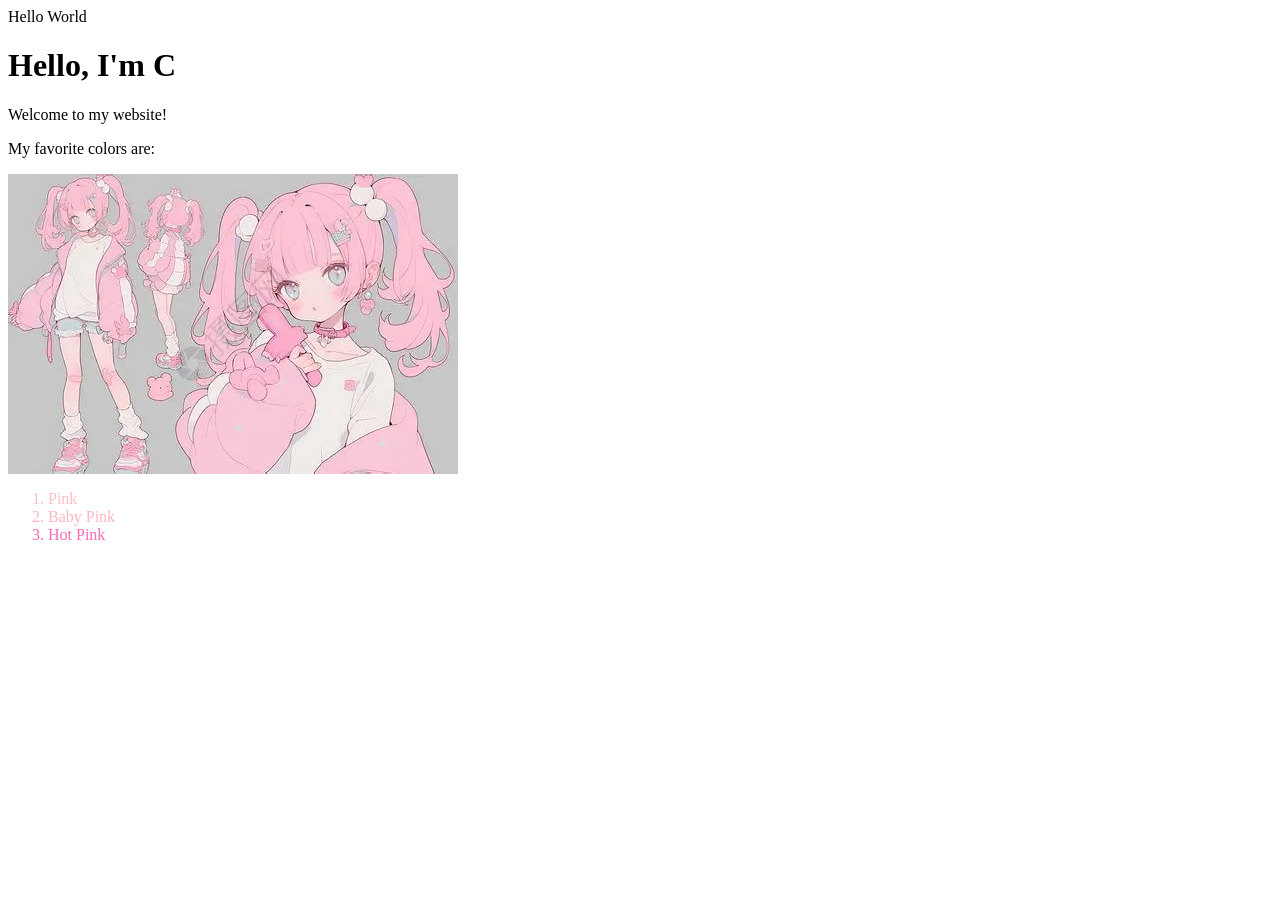
==== index.html/index.html @ 98ab8f05 "1" ====
Hello World
<!DOCTYPE html>
<html>
<body>

    <h1>Hello, I'm C</h1>

    <p>Welcome to my website!</p>

    <p>My favorite colors are:</p>

    <img src="images/Pink.png"/>
    
    <ol>
        <li style="color: pink;">Pink</li>
        <li style="color: lightpink;">Baby Pink</li>
        <li style="color: hotpink;">Hot Pink</li>
    </ol>

</body>
</html>
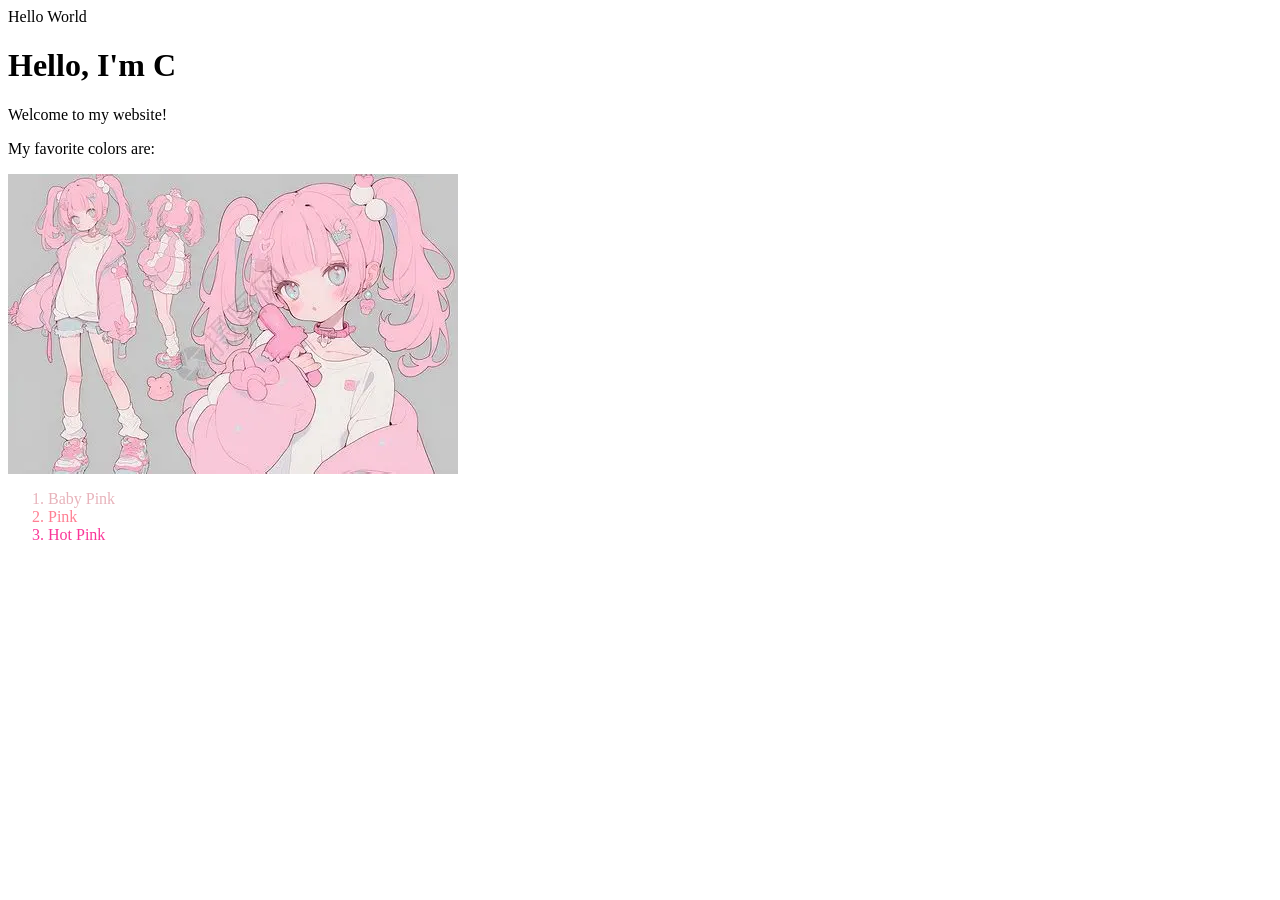
==== commit adf49634: "1" ====
--- a/index.html/index.html
+++ b/index.html/index.html
@@ -12,9 +12,9 @@
     <img src="images/Pink.png"/>
     
     <ol>
-        <li style="color: pink;">Pink</li>
-        <li style="color: lightpink;">Baby Pink</li>
-        <li style="color: hotpink;">Hot Pink</li>
+        <li style="color: rgb(231, 179, 187);">Baby Pink</li>
+        <li style="color: rgb(255, 127, 146);">Pink</li>
+        <li style="color: rgb(250, 54, 152);">Hot Pink</li>
     </ol>
 
 </body>
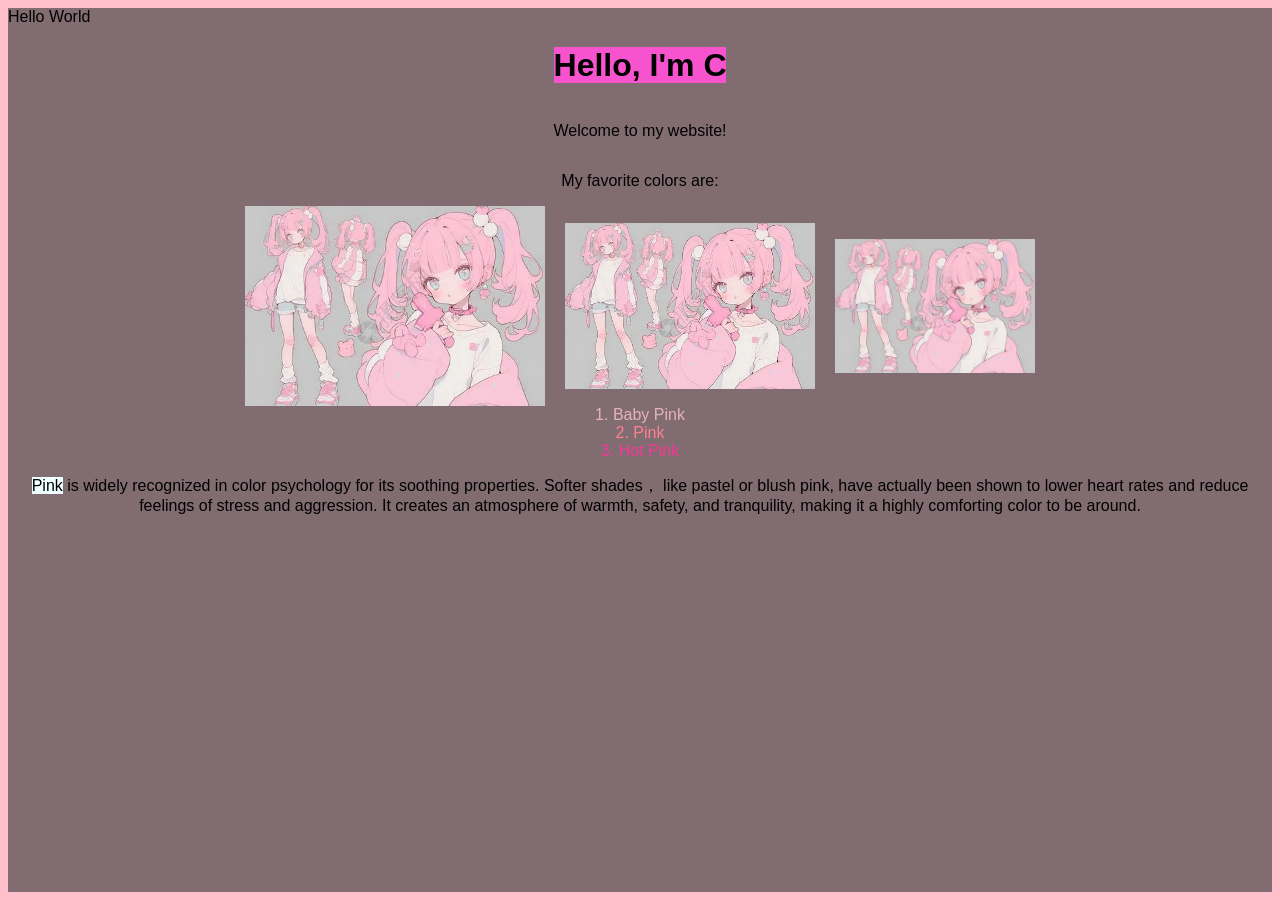
==== commit 1e647e12: "2" ====
--- a/index.html/index.html
+++ b/index.html/index.html
@@ -1,21 +1,41 @@
 Hello World
 <!DOCTYPE html>
 <html>
-<body>
+    <head>
+        <link rel="stylesheet" href="styles.css"/>
+    </head>
 
-    <h1>Hello, I'm C</h1>
+    <body style="background-color: rgb(129, 109, 113);">
 
-    <p>Welcome to my website!</p>
+    <div class="main-content">
 
-    <p>My favorite colors are:</p>
+        <h1><span class="highlight_02">Hello, I'm C</span></h1>
 
-    <img src="images/Pink.png"/>
-    
-    <ol>
-        <li style="color: rgb(231, 179, 187);">Baby Pink</li>
-        <li style="color: rgb(255, 127, 146);">Pink</li>
-        <li style="color: rgb(250, 54, 152);">Hot Pink</li>
-    </ol>
+        <p>Welcome to my website!</p>
+
+        <p>My favorite colors are:</p>
+
+        <div class="image-row">
+            <img id="Pink-1" src="images/Pink.png"/>
+            <img id="Pink-2" src="images/Pink.png"/>
+            <img id="Pink-3" src="images/Pink.png"/>
+        </div>
+
+        <ol>
+            <li style="color: rgb(231, 179, 187);">Baby Pink</li>
+            <li style="color: rgb(255, 127, 146);">Pink</li>
+            <li style="color: rgb(250, 54, 152);">Hot Pink</li>
+        </ol>
+
+        <p> <span class="highlight_01">Pink</span> is widely recognized in color psychology 
+            for its soothing properties. Softer shades， 
+            like pastel or blush pink, have actually been 
+            shown to lower heart rates and reduce feelings 
+            of stress and aggression. It creates an atmosphere 
+            of warmth, safety, and tranquility, making it a highly 
+            comforting color to be around.</p>
+    </div>
+
 
 </body>
 </html>
--- a/index.html/styles.css
+++ b/index.html/styles.css
@@ -0,0 +1,48 @@
+/* 设置列表居中 */
+li { 
+    text-align: center; 
+    list-style-position: inside;
+}
+
+ol {
+    max-width: 200px;
+    margin: 0 auto;
+    padding: 0;
+    list-style-position: inside;
+}
+/* 设置全局字体和背景色 */
+html { 
+    font-family: Sans-serif;
+    background-color: pink; 
+}
+
+.highlight_01 { 
+    background-color: azure; 
+}
+
+.highlight_02 { 
+    background-color: rgb(247, 83, 206); 
+}
+
+/* 针对这个大盒子的设置 */
+.main-content {
+    text-align: center;      /* 让盒子内部的所有文字、图片居中 */
+    display: flex;           /* 开启弹性布局 */
+    flex-direction: column;  /* 让内容垂直排列 */
+    align-items: center;     /* 让里面的所有元素（包括图片和列表）在水平方向居中 */
+}
+
+.image-row{
+    display: flex;
+    flex-direction: row;
+    justify-content: center; /* 水平居中对齐图片 */
+    align-items: center; /*中线居中对齐 */
+    gap: 20px;
+
+}
+
+#Pink-1 {width: 300px; height: auto;}
+
+#Pink-2 {width: 250px; height: auto;}
+
+#Pink-3 {width: 200px; height: auto;}
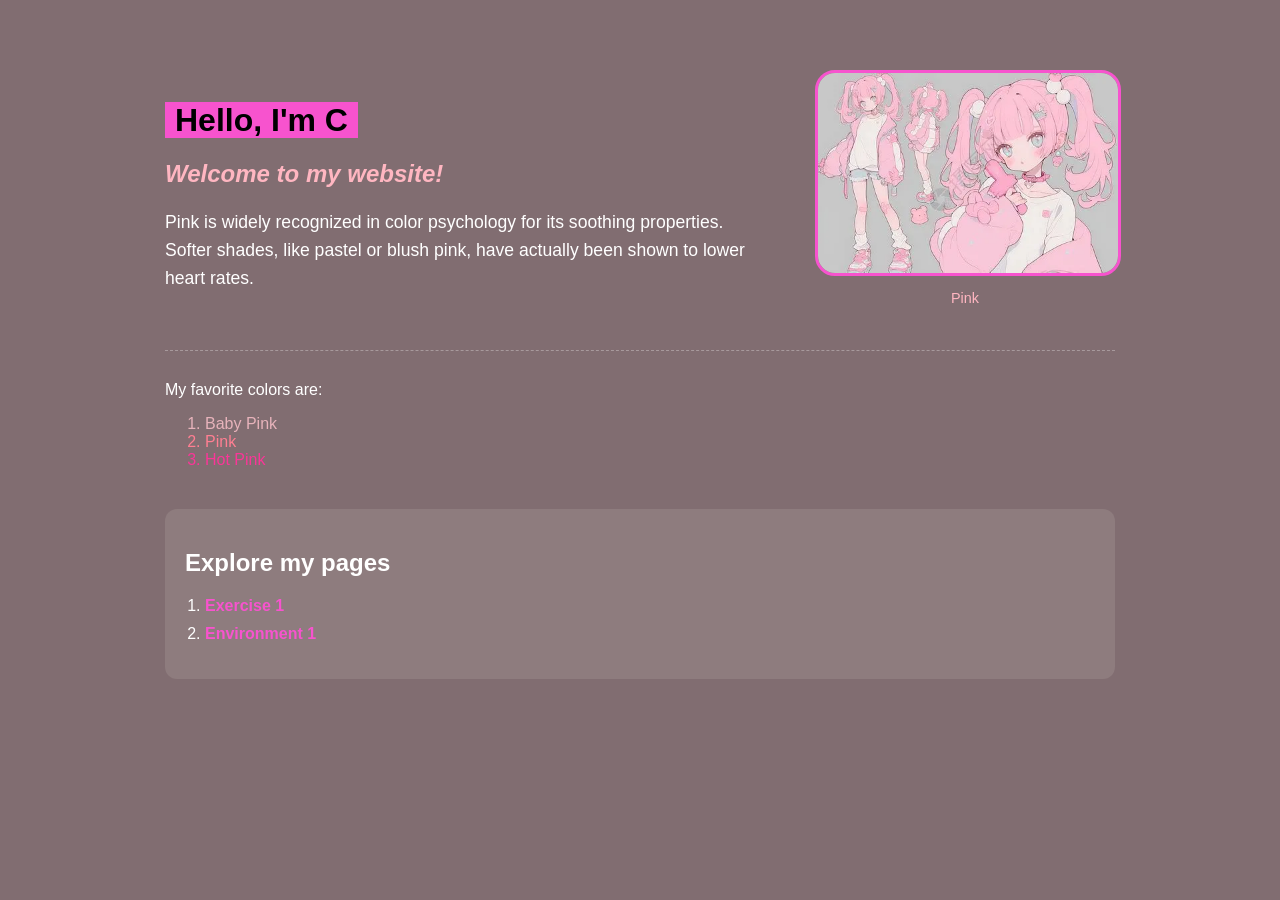
==== commit 509779dc: "1" ====
--- a/index.html/index.html
+++ b/index.html/index.html
@@ -1,41 +1,47 @@
-Hello World
 <!DOCTYPE html>
-<html>
-    <head>
-        <link rel="stylesheet" href="styles.css"/>
-    </head>
+<html lang="en">
+<head>
+    <meta charset="UTF-8">
+    <meta name="viewport" content="width=device-width, initial-scale=1.0">
+    <title>ART101 - Lab 3</title>
+    <link rel="stylesheet" href="styles.css">
+</head>
+<body>
 
-    <body style="background-color: rgb(129, 109, 113);">
+    <div id="page">
 
-    <div class="main-content">
+        <div class="top-section">
+            
+            <div id="introduction">
+                <h1><span class="highlight_02">Hello, I'm C</span></h1>
+                <h2>Welcome to my website!</h2>
+                <p>
+                    Pink is widely recognized in color psychology for its soothing properties. 
+                    Softer shades, like pastel or blush pink, have actually been shown to lower heart rates.
+                </p>
+            </div>
 
-        <h1><span class="highlight_02">Hello, I'm C</span></h1>
+            <div class="profile">
+                <img src="images/Pink.png" alt="My favorite character">
+                <p>Pink</p>
+            </div>
 
-        <p>Welcome to my website!</p>
-
-        <p>My favorite colors are:</p>
-
-        <div class="image-row">
-            <img id="Pink-1" src="images/Pink.png"/>
-            <img id="Pink-2" src="images/Pink.png"/>
-            <img id="Pink-3" src="images/Pink.png"/>
+        </div> <hr> <div class="content-details">
+            <p>My favorite colors are:</p>
+            <ol>
+                <li style="color: rgb(231, 179, 187);">Baby Pink</li>
+                <li style="color: rgb(255, 127, 146);">Pink</li>
+                <li style="color: rgb(250, 54, 152);">Hot Pink</li>
+            </ol>
         </div>
 
-        <ol>
-            <li style="color: rgb(231, 179, 187);">Baby Pink</li>
-            <li style="color: rgb(255, 127, 146);">Pink</li>
-            <li style="color: rgb(250, 54, 152);">Hot Pink</li>
-        </ol>
+        <div class="navigation">
+            <h2>Explore my pages</h2>
+            <ol>
+                <li><a href="exercises/ex01.html">Exercise 1</a></li>
+                <li><a href="environ/env01.html">Environment 1</a></li>
+            </ol>
+        </div>
 
-        <p> <span class="highlight_01">Pink</span> is widely recognized in color psychology 
-            for its soothing properties. Softer shades， 
-            like pastel or blush pink, have actually been 
-            shown to lower heart rates and reduce feelings 
-            of stress and aggression. It creates an atmosphere 
-            of warmth, safety, and tranquility, making it a highly 
-            comforting color to be around.</p>
-    </div>
-
-
-</body>
+    </div> </body>
 </html>
--- a/index.html/styles.css
+++ b/index.html/styles.css
@@ -1,48 +1,98 @@
-/* 设置列表居中 */
-li { 
-    text-align: center; 
-    list-style-position: inside;
+html {
+    font-family: Sans-serif;
+    background-color: rgb(129, 109, 113);
+    color: white;
+    margin: 0;
+    padding: 0;
 }
 
-ol {
-    max-width: 200px;
-    margin: 0 auto;
-    padding: 0;
-    list-style-position: inside;
-}
-/* 设置全局字体和背景色 */
-html { 
-    font-family: Sans-serif;
-    background-color: pink; 
+/* 高亮样式 */
+.highlight_02 {
+    background-color: rgb(247, 83, 206);
+    color: black;
+    padding: 0 10px;
 }
 
-.highlight_01 { 
-    background-color: azure; 
+#page {
+    max-width: 950px;
+    margin: 40px auto;
+    padding: 30px;
 }
 
-.highlight_02 { 
-    background-color: rgb(247, 83, 206); 
+/* 顶部 Flex 布局：核心修改！ */
+.top-section {
+    display: flex;
+    gap: 50px; 
+    align-items: center; 
+    margin-bottom: 30px;
 }
 
-/* 针对这个大盒子的设置 */
-.main-content {
-    text-align: center;      /* 让盒子内部的所有文字、图片居中 */
-    display: flex;           /* 开启弹性布局 */
-    flex-direction: column;  /* 让内容垂直排列 */
-    align-items: center;     /* 让里面的所有元素（包括图片和列表）在水平方向居中 */
+/* 简介部分占据更多空间 */
+#introduction {
+    flex: 2;
 }
 
-.image-row{
-    display: flex;
-    flex-direction: row;
-    justify-content: center; /* 水平居中对齐图片 */
-    align-items: center; /*中线居中对齐 */
-    gap: 20px;
-
+#introduction h2 {
+    font-style: italic;
+    color: #ffb6c1;
 }
 
-#Pink-1 {width: 300px; height: auto;}
+#introduction p {
+    font-size: 1.1em;
+    line-height: 1.6;
+}
 
-#Pink-2 {width: 250px; height: auto;}
+/* 头像部分 */
+.profile {
+    flex: 1;
+    text-align: center;
+}
 
-#Pink-3 {width: 200px; height: auto;}+.profile img {
+    width: 100%;        /* 填满盒子宽度 */
+    max-width: 300px;   /* 最大不超 300px */
+    border-radius: 20px; /* 圆角增加高级感 */
+    border: 3px solid rgb(247, 83, 206);
+}
+
+.profile p {
+    font-size: 0.9em;
+    color: #ffb6c1;
+    margin-top: 10px;
+}
+
+/* --- 导航栏样式 --- */
+.navigation {
+    margin-top: 40px;
+    background: rgba(255, 247, 232, 0.1); /* 极淡的透明背景 */
+    padding: 20px;
+    border-radius: 12px;
+}
+
+/* 嵌套选择器：只针对导航栏里的列表和链接 */
+.navigation ol {
+    padding-left: 20px;
+}
+
+.navigation li {
+    margin-bottom: 10px;
+}
+
+.navigation a {
+    color: rgb(247, 83, 206);
+    font-weight: bold;
+    text-decoration: none;
+    transition: 0.3s;
+}
+
+.navigation a:hover {
+    color: white;
+    text-shadow: 0 0 10px rgb(247, 83, 206);
+}
+
+/* 分隔线样式 */
+hr {
+    border: 0;
+    border-top: 1px dashed rgba(255, 255, 255, 0.3);
+    margin: 30px 0;
+}
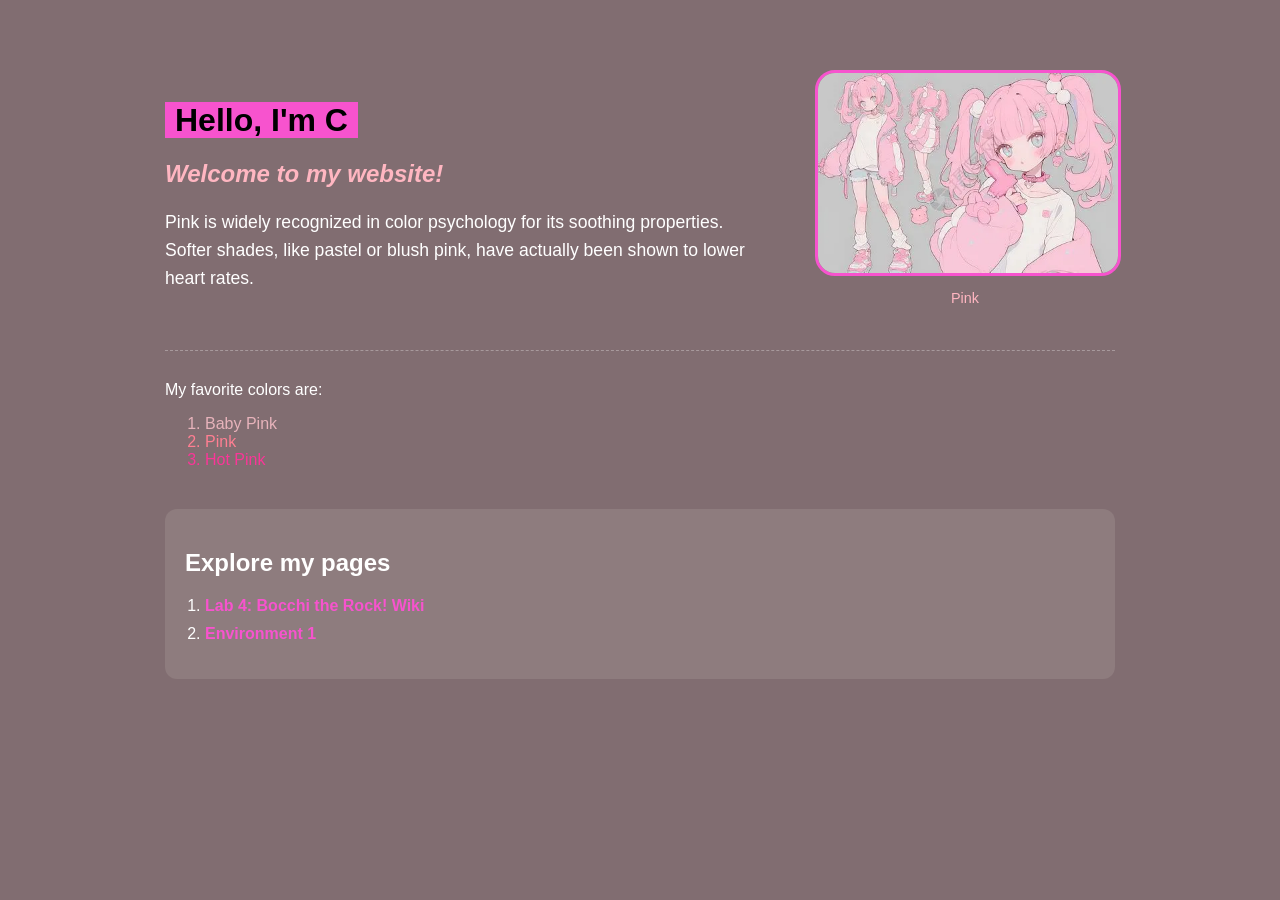
==== commit a44ab7c0: "1" ====
--- a/index.html/index.html
+++ b/index.html/index.html
@@ -3,15 +3,12 @@
 <head>
     <meta charset="UTF-8">
     <meta name="viewport" content="width=device-width, initial-scale=1.0">
-    <title>ART101 - Lab 3</title>
+    <title>ART101 - Home</title>
     <link rel="stylesheet" href="styles.css">
 </head>
 <body>
-
     <div id="page">
-
         <div class="top-section">
-            
             <div id="introduction">
                 <h1><span class="highlight_02">Hello, I'm C</span></h1>
                 <h2>Welcome to my website!</h2>
@@ -20,13 +17,15 @@
                     Softer shades, like pastel or blush pink, have actually been shown to lower heart rates.
                 </p>
             </div>
-
             <div class="profile">
                 <img src="images/Pink.png" alt="My favorite character">
                 <p>Pink</p>
             </div>
+        </div>
 
-        </div> <hr> <div class="content-details">
+        <hr>
+
+        <div class="content-details">
             <p>My favorite colors are:</p>
             <ol>
                 <li style="color: rgb(231, 179, 187);">Baby Pink</li>
@@ -38,10 +37,10 @@
         <div class="navigation">
             <h2>Explore my pages</h2>
             <ol>
-                <li><a href="exercises/ex01.html">Exercise 1</a></li>
+                <li><a href="lab04.html">Lab 4: Bocchi the Rock! Wiki</a></li>
                 <li><a href="environ/env01.html">Environment 1</a></li>
             </ol>
         </div>
-
-    </div> </body>
+    </div> 
+</body>
 </html>
--- a/index.html/styles.css
+++ b/index.html/styles.css
@@ -49,9 +49,9 @@
 }
 
 .profile img {
-    width: 100%;        /* 填满盒子宽度 */
-    max-width: 300px;   /* 最大不超 300px */
-    border-radius: 20px; /* 圆角增加高级感 */
+    width: 100%;
+    max-width: 300px;
+    border-radius: 20px;
     border: 3px solid rgb(247, 83, 206);
 }
 
@@ -61,10 +61,9 @@
     margin-top: 10px;
 }
 
-/* --- 导航栏样式 --- */
 .navigation {
     margin-top: 40px;
-    background: rgba(255, 247, 232, 0.1); /* 极淡的透明背景 */
+    background: rgba(255, 247, 232, 0.1);
     padding: 20px;
     border-radius: 12px;
 }
@@ -95,4 +94,69 @@
     border: 0;
     border-top: 1px dashed rgba(255, 255, 255, 0.3);
     margin: 30px 0;
+}
+
+/* Wiki 交互区域样式 */
+.wiki-interaction {
+    margin: 30px 0;
+    text-align: center;
+}
+
+/* 按钮样式：符合你的粉色主题 */
+#needy-button {
+    background-color: rgb(247, 83, 206);
+    color: black;
+    border: none;
+    padding: 15px 30px;
+    font-size: 1.1em;
+    font-weight: bold;
+    border-radius: 50px;
+    cursor: pointer;
+    transition: 0.3s;
+    box-shadow: 0 4px 15px rgba(247, 83, 206, 0.3);
+}
+
+#needy-button:hover {
+    background-color: white;
+    transform: translateY(-3px);
+    box-shadow: 0 6px 20px rgba(247, 83, 206, 0.5);
+}
+
+/* 数据输出框：干净、带磨砂感 */
+#output {
+    margin-top: 30px;
+    padding: 25px;
+    background: rgba(255, 255, 255, 0.05);
+    border: 1px solid rgba(247, 83, 206, 0.3);
+    border-radius: 15px;
+    text-align: left;
+    min-height: 150px;
+}
+
+#output h3 {
+    color: rgb(247, 83, 206);
+    margin-top: 0;
+}
+
+#needy-button {
+    background-color: rgb(247, 83, 206);
+    color: black;
+    border: none;
+    padding: 10px 20px;
+    font-weight: bold;
+    border-radius: 5px;
+    cursor: pointer;
+    transition: 0.3s;
+}
+
+#needy-button:hover {
+    background-color: white;
+    box-shadow: 0 0 15px rgb(247, 83, 206);
+}
+
+.wiki-card {
+    display: flex;
+    gap: 30px;
+    align-items: flex-start;
+    margin-top: 20px;
 }
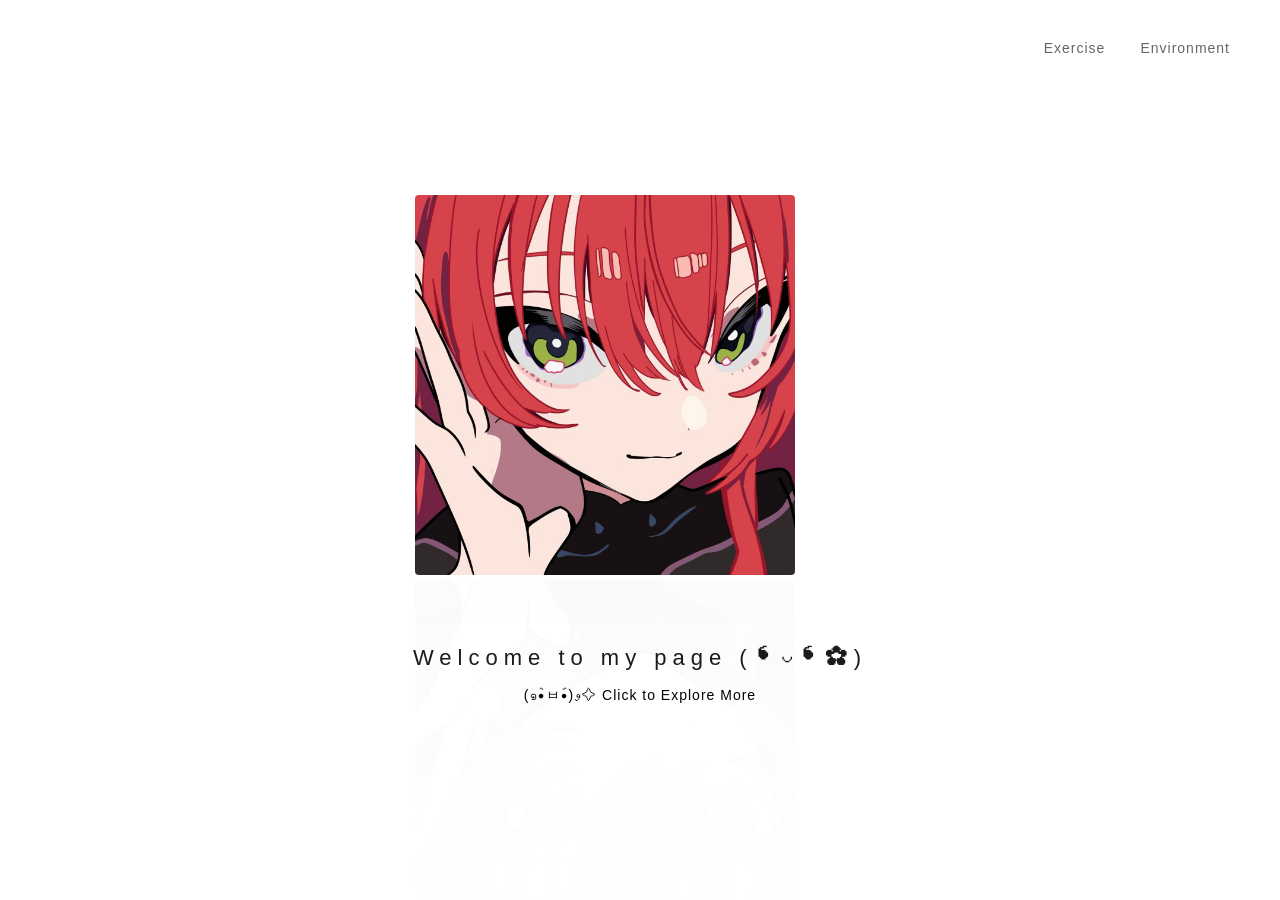
==== commit 7f580e14: "1" ====
--- a/index.html/index.html
+++ b/index.html/index.html
@@ -1,46 +1,30 @@
 <!DOCTYPE html>
-<html lang="en">
+<html lang="zh-CN">
 <head>
     <meta charset="UTF-8">
     <meta name="viewport" content="width=device-width, initial-scale=1.0">
-    <title>ART101 - Home</title>
+    <title>欢迎来到二次元</title>
     <link rel="stylesheet" href="styles.css">
 </head>
 <body>
+
     <div id="page">
-        <div class="top-section">
-            <div id="introduction">
-                <h1><span class="highlight_02">Hello, I'm C</span></h1>
-                <h2>Welcome to my website!</h2>
-                <p>
-                    Pink is widely recognized in color psychology for its soothing properties. 
-                    Softer shades, like pastel or blush pink, have actually been shown to lower heart rates.
-                </p>
+        <nav class="navigation">
+            <a href="exercises/ex01.html">Exercise</a>
+            <a href="environ/env02.html">Environment</a>
+        </nav>
+
+        <main class="main-content">
+            <div class="image-wrapper">
+                <img src="images/red.jpg" alt="Featured Illustration">
             </div>
-            <div class="profile">
-                <img src="images/Pink.png" alt="My favorite character">
-                <p>Pink</p>
+            
+            <h1 class="welcome-title">Welcome to my page (❛◡❛✿)</h1>
+            
+            <div class="cta-link">
+                <a href="lab04.html">(๑•̀ㅂ•́)و✧ Click to Explore More</a>
             </div>
-        </div>
-
-        <hr>
-
-        <div class="content-details">
-            <p>My favorite colors are:</p>
-            <ol>
-                <li style="color: rgb(231, 179, 187);">Baby Pink</li>
-                <li style="color: rgb(255, 127, 146);">Pink</li>
-                <li style="color: rgb(250, 54, 152);">Hot Pink</li>
-            </ol>
-        </div>
-
-        <div class="navigation">
-            <h2>Explore my pages</h2>
-            <ol>
-                <li><a href="lab04.html">Lab 4: Bocchi the Rock! Wiki</a></li>
-                <li><a href="environ/env01.html">Environment 1</a></li>
-            </ol>
-        </div>
-    </div> 
+        </main>
+    </div>
 </body>
 </html>
--- a/index.html/styles.css
+++ b/index.html/styles.css
@@ -1,162 +1,397 @@
-html {
-    font-family: Sans-serif;
-    background-color: rgb(129, 109, 113);
-    color: white;
+/* --- 彻底清除所有默认样式 --- */
+* {
     margin: 0;
     padding: 0;
-}
-
-/* 高亮样式 */
-.highlight_02 {
-    background-color: rgb(247, 83, 206);
-    color: black;
-    padding: 0 10px;
-}
-
+    box-sizing: border-box;
+    /* 去掉点击时的高亮 */
+    -webkit-tap-highlight-color: transparent; 
+}
+
+body {
+    background-color: #ffffff; /* 纯白背景 */
+    color: #000000;            /* 纯黑文字 */
+    /* 使用 Apple 风格的无衬线体 */
+    font-family: -apple-system, BlinkMacSystemFont, "SF Pro SC", "PingFang SC", "Microsoft YaHei", sans-serif;
+    /* 让字体更平滑 */
+    -webkit-font-smoothing: antialiased; 
+    text-rendering: optimizeLegibility;
+}
+
+/* --- 全局容器：撑满视口 --- */
 #page {
-    max-width: 950px;
-    margin: 40px auto;
-    padding: 30px;
-}
-
-/* 顶部 Flex 布局：核心修改！ */
-.top-section {
-    display: flex;
-    gap: 50px; 
-    align-items: center; 
+    width: 100%;
+    height: 100vh; /* 撑满屏幕高度，这是实现垂直居中的前提 */
+    display: flex;
+    flex-direction: column;
+    position: relative;
+}
+
+/* --- 导航栏：极简，无边框，右上角绝对定位 --- */
+.navigation {
+    position: absolute;
+    top: 50px;
+    right: 60px;
+    display: flex;
+    gap: 35px; /* 链接之间的间距 */
+    z-index: 10; /* 确保在图片上方 */
+}
+
+.navigation a {
+    text-decoration: none;
+    color: #000;
+    font-size: 14px;
+    font-weight: 400;
+    letter-spacing: 1px; /* 增加一点字间距 */
+    opacity: 0.6; /* 默认灰色，悬停时变黑 */
+    transition: opacity 0.3s cubic-bezier(0.25, 0.1, 0.25, 1); /* Apple 风格缓动动画 */
+}
+
+.navigation a:hover {
+    opacity: 1;
+}
+
+/* --- 核心内容：全屏居中布局的核心 --- */
+.main-content {
+    flex: 1;
+    display: flex;
+    flex-direction: column;
+    align-items: center;    /* 水平居中 */
+    justify-content: center; /* 垂直居中 */
+    padding: 0 20px;
+    text-align: center;
+}
+
+/* --- 图片：控制大小，去土气的关键 --- */
+.image-wrapper {
+    width: 100%;
+    max-width: 450px;       /* 限制最大宽度，不要太大 */
+    margin-bottom: 50px;   /* 与标题的间距 */
+}
+
+.image-wrapper img {
+    width: 100%;
+    display: block;
+    /* Apple 风格通常不需要大圆角，这里加一个极小的 */
+    border-radius: 4px;
+    /* 可以加个淡淡的倒影效果，更显高级 */
+    -webkit-box-reflect: below 5px linear-gradient(transparent, rgba(0,0,0,0.02));
+}
+
+/* --- 标题与链接：排版的艺术 --- */
+.welcome-title {
+    font-size: 22px;        /* 调小字号，更有秩序感 */
+    font-weight: 300;       /* 核心：使用细体字 */
+    letter-spacing: 6px;    /* 核心中的核心：超大字间距 */
+    margin-bottom: 15px;
+    color: #1a1a1a;
+}
+
+/* 颜文字行动链接 */
+.cta-link a {
+    text-decoration: none;
+    color: #000;            /* 纯黑 */
+    font-size: 14px;
+    letter-spacing: 1px;
+    padding-bottom: 3px;
+    /* 模仿 Apple 的淡入淡出动画 */
+    transition: 0.3s;
+}
+
+.cta-link a:hover {
+    color: #0066cc; /* 悬停时变成 Apple 风格的蓝色 */
+}
+
+/* ----------------------------------------------------------------------------------------*/
+
+/* --- 1. 基础重置 (Apple 风格基础) --- */
+* {
+    margin: 0;
+    padding: 0;
+    box-sizing: border-box;
+}
+
+body {
+    background-color: #ffffff;
+    color: #000;
+    font-family: -apple-system, BlinkMacSystemFont, "SF Pro SC", "PingFang SC", sans-serif;
+    -webkit-font-smoothing: antialiased;
+}
+
+#page {
+    width: 100%;
+    height: 100vh;
+    display: flex;
+    flex-direction: column;
+    position: relative;
+}
+
+/* --- 2. 导航栏 (解决消失问题的核心) --- */
+.navigation {
+    position: absolute;
+    top: 40px;
+    right: 50px;
+    z-index: 1000;
+}
+
+.dropdown {
+    position: relative;
+    display: inline-block;
+}
+
+.menu-trigger {
+    font-size: 13px;
+    letter-spacing: 2px;
+    cursor: pointer;
+    opacity: 0.5;
+    transition: 0.3s;
+    padding-bottom: 20px; /* 增加底部感应区，确保鼠标下移时不会断开 */
+    display: block;
+}
+
+.dropdown:hover .menu-trigger {
+    opacity: 1;
+}
+
+/* 隐形桥梁：在 MENU 和菜单之间填充透明层 */
+.dropdown::after {
+    content: "";
+    position: absolute;
+    top: 100%;
+    left: 0;
+    width: 100%;
+    height: 30px; /* 覆盖掉 margin-top 的空隙 */
+    display: none;
+}
+
+.dropdown:hover::after {
+    display: block;
+}
+
+.dropdown-content {
+    display: none;
+    position: absolute;
+    right: 0;
+    background: white;
+    min-width: 160px;
+    box-shadow: 0 10px 30px rgba(0,0,0,0.08);
+    border-radius: 12px;
+    padding: 10px 0;
+    margin-top: 5px; /* 缩短间距，配合伪元素实现无缝衔接 */
+    animation: fadeIn 0.3s ease;
+    z-index: 1001;
+}
+
+.dropdown:hover .dropdown-content {
+    display: block;
+}
+
+.dropdown-content a {
+    color: #333;
+    padding: 12px 20px;
+    text-decoration: none;
+    display: block;
+    font-size: 13px;
+    transition: 0.2s;
+}
+
+.dropdown-content a:hover {
+    background-color: #f5f5f7;
+    color: #ff69b4;
+    padding-left: 25px;
+}
+
+/* --- 3. 主体内容 (Bocchi 角色展示) --- */
+.main-content {
+    flex: 1;
+    display: flex;
+    align-items: center;
+    justify-content: center;
+    text-align: center;
+}
+
+.main-title {
+    font-size: 24px;
+    font-weight: 300;
+    letter-spacing: 4px;
     margin-bottom: 30px;
 }
 
-/* 简介部分占据更多空间 */
-#introduction {
-    flex: 2;
-}
-
-#introduction h2 {
-    font-style: italic;
-    color: #ffb6c1;
-}
-
-#introduction p {
-    font-size: 1.1em;
-    line-height: 1.6;
-}
-
-/* 头像部分 */
-.profile {
-    flex: 1;
-    text-align: center;
-}
-
-.profile img {
-    width: 100%;
-    max-width: 300px;
-    border-radius: 20px;
-    border: 3px solid rgb(247, 83, 206);
-}
-
-.profile p {
-    font-size: 0.9em;
-    color: #ffb6c1;
-    margin-top: 10px;
-}
-
-.navigation {
-    margin-top: 40px;
-    background: rgba(255, 247, 232, 0.1);
-    padding: 20px;
-    border-radius: 12px;
-}
-
-/* 嵌套选择器：只针对导航栏里的列表和链接 */
-.navigation ol {
-    padding-left: 20px;
-}
-
-.navigation li {
-    margin-bottom: 10px;
-}
-
-.navigation a {
-    color: rgb(247, 83, 206);
-    font-weight: bold;
-    text-decoration: none;
-    transition: 0.3s;
-}
-
-.navigation a:hover {
-    color: white;
-    text-shadow: 0 0 10px rgb(247, 83, 206);
-}
-
-/* 分隔线样式 */
-hr {
-    border: 0;
-    border-top: 1px dashed rgba(255, 255, 255, 0.3);
-    margin: 30px 0;
-}
-
-/* Wiki 交互区域样式 */
-.wiki-interaction {
-    margin: 30px 0;
-    text-align: center;
-}
-
-/* 按钮样式：符合你的粉色主题 */
+.image-wrapper img {
+    max-width: 380px;
+    border-radius: 4px;
+    margin-bottom: 20px;
+}
+
+.char-subtitle {
+    font-size: 16px;
+    color: #888;
+    margin-bottom: 30px;
+}
+
+/* --- 4. 交互组件 --- */
 #needy-button {
-    background-color: rgb(247, 83, 206);
-    color: black;
+    background: #000;
+    color: #fff;
     border: none;
-    padding: 15px 30px;
-    font-size: 1.1em;
-    font-weight: bold;
-    border-radius: 50px;
+    padding: 12px 35px;
+    border-radius: 30px;
+    font-size: 13px;
+    letter-spacing: 1px;
     cursor: pointer;
-    transition: 0.3s;
-    box-shadow: 0 4px 15px rgba(247, 83, 206, 0.3);
+    transition: 0.3s cubic-bezier(0.4, 0, 0.2, 1);
 }
 
 #needy-button:hover {
-    background-color: white;
-    transform: translateY(-3px);
-    box-shadow: 0 6px 20px rgba(247, 83, 206, 0.5);
-}
-
-/* 数据输出框：干净、带磨砂感 */
+    background: #ff69b4;
+    transform: scale(1.05);
+}
+
 #output {
     margin-top: 30px;
-    padding: 25px;
-    background: rgba(255, 255, 255, 0.05);
-    border: 1px solid rgba(247, 83, 206, 0.3);
+    min-height: 100px;
+    line-height: 1.6;
+}
+
+/* --- 5. 动画 --- */
+@keyframes fadeIn {
+    from { opacity: 0; transform: translateY(-5px); }
+    to { opacity: 1; transform: translateY(0); }
+}
+
+/*---------------------------------------------------------------------------------*/
+/* 右下角固定箭头 */
+#next-char-trigger {
+    position: fixed;
+    bottom: 50px;
+    right: 50px;
+    width: 60px;
+    height: 60px;
+    background-color: #000;
+    color: #fff;
+    border-radius: 50%;
+    display: flex;
+    align-items: center;
+    justify-content: center;
+    cursor: pointer;
+    font-size: 24px;
+    box-shadow: 0 4px 15px rgba(0,0,0,0.1);
+    transition: all 0.3s cubic-bezier(0.4, 0, 0.2, 1);
+    z-index: 2000;
+}
+
+#next-char-trigger:hover {
+    transform: scale(1.1) rotate(-10deg);
+    background-color: #ff69b4; /* 悬停变粉色 */
+    box-shadow: 0 8px 25px rgba(255, 105, 180, 0.3);
+}
+
+/* 点击时的缩反馈 */
+#next-char-trigger:active {
+    transform: scale(0.9);
+}
+
+/*---------------------------------------------------------------------------------*/
+
+/* 搜索页专用背景（可以带点淡淡的渐变） */
+.gallery-body {
+    background: linear-gradient(135deg, #f5f5f7 0%, #ffffff 100%);
+    min-height: 100vh;
+}
+
+.gallery-header {
+    text-align: center;
+    padding: 80px 0 40px;
+}
+
+/* 搜索框 Apple 风格 */
+.search-container input {
+    width: 100%;
+    max-width: 400px;
+    padding: 12px 20px;
+    border: 1px solid rgba(0,0,0,0.1);
+    border-radius: 20px;
+    font-size: 14px;
+    outline: none;
+    transition: 0.3s;
+    background: rgba(255,255,255,0.8);
+}
+
+.search-container input:focus {
+    width: 450px;
+    box-shadow: 0 0 15px rgba(0,0,0,0.05);
+}
+
+/* 网格布局 */
+.gallery-grid {
+    display: flex;
+    flex-wrap: wrap;
+    justify-content: center;
+    gap: 40px;
+    padding: 40px;
+    max-width: 1200px;
+    margin: 0 auto;
+}
+
+/* “玻璃罩”卡片效果 */
+.char-card {
+    width: 280px; /* 固定宽度 */
+    transition: 0.4s cubic-bezier(0.4, 0, 0.2, 1);
+}
+
+.glass-cover {
+    background: rgba(255, 255, 255, 0.2);
+    backdrop-filter: blur(10px);
+    -webkit-backdrop-filter: blur(10px);
+    border: 1px solid rgba(255, 255, 255, 0.3);
+    border-radius: 24px;
+    padding: 20px;
+    text-align: center;
+    /* 核心：确保内容垂直方向也整齐 */
+    display: flex;
+    flex-direction: column;
+    align-items: center;
+}
+
+/* 核心：统一图片显示区域 */
+.glass-cover img {
+    width: 100%;        /* 宽度填满容器 */
+    aspect-ratio: 1 / 1; /* 强制 1:1 比例（正方形）。如果你想要长方形，可以设为 3 / 4 */
+    object-fit: cover;   /* 关键：图片会自动填充并裁剪，不会拉伸变形 */
+    object-position: center; /* 居中裁剪 */
     border-radius: 15px;
-    text-align: left;
-    min-height: 150px;
-}
-
-#output h3 {
-    color: rgb(247, 83, 206);
-    margin-top: 0;
-}
-
-#needy-button {
-    background-color: rgb(247, 83, 206);
-    color: black;
-    border: none;
-    padding: 10px 20px;
-    font-weight: bold;
-    border-radius: 5px;
-    cursor: pointer;
+    margin-bottom: 15px;
     transition: 0.3s;
 }
 
-#needy-button:hover {
-    background-color: white;
-    box-shadow: 0 0 15px rgb(247, 83, 206);
-}
-
-.wiki-card {
-    display: flex;
-    gap: 30px;
-    align-items: flex-start;
-    margin-top: 20px;
+.glass-cover h3 {
+    font-weight: 300;
+    letter-spacing: 2px;
+    color: #333;
+}
+
+/* 悬停交互 */
+.char-card:hover {
+    transform: translateY(-10px);
+}
+
+.char-card:hover .glass-cover {
+    background: rgba(255, 255, 255, 0.4);
+    box-shadow: 0 20px 40px rgba(0,0,0,0.1);
+    border: 1px solid #ff69b4; /* 悬停时带点粉色边框 */
+}
+
+.char-card:hover img {
+    filter: grayscale(0%);
+    transform: scale(1.02);
+}
+
+.char-card a {
+    text-decoration: none;
+}
+
+/* 让卡片初始状态透明，并稍微下移一点点，做个出场动画 */
+.character-card {
+    opacity: 0;
+    transform: translateY(10px);
+    transition: opacity 0.5s ease, transform 0.5s ease;
 }
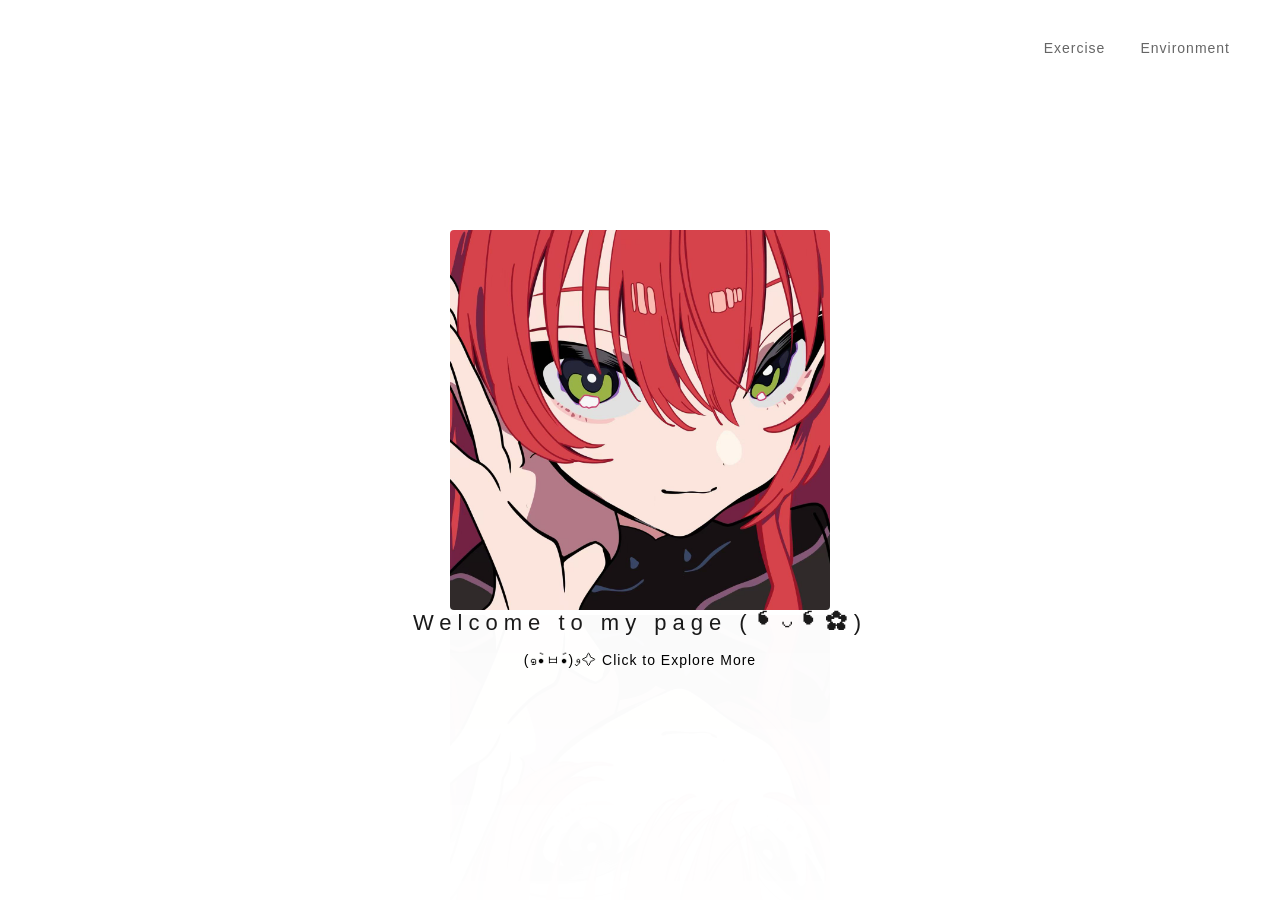
==== commit 23d0f162: "1" ====
--- a/index.html/index.html
+++ b/index.html/index.html
@@ -22,7 +22,7 @@
             <h1 class="welcome-title">Welcome to my page (❛◡❛✿)</h1>
             
             <div class="cta-link">
-                <a href="lab04.html">(๑•̀ㅂ•́)و✧ Click to Explore More</a>
+                <a href="characters.html">(๑•̀ㅂ•́)و✧ Click to Explore More</a>
             </div>
         </main>
     </div>
--- a/index.html/styles.css
+++ b/index.html/styles.css
@@ -394,4 +394,243 @@
     opacity: 0;
     transform: translateY(10px);
     transition: opacity 0.5s ease, transform 0.5s ease;
+}
+
+/* --- 移动端适配补丁：仅在屏幕宽度小于 1024px 时生效 --- */
+@media (max-width: 1024px) {
+    /* 1. 调整导航栏位置和大小，防止在 iPad 上太靠边 */
+    .navigation {
+        top: 30px;
+        right: 30px;
+    }
+
+    /* 2. 调整画廊网格：iPad 上每行显示 2 个 */
+    .gallery-grid {
+        gap: 20px;
+        padding: 20px;
+    }
+
+    .char-card {
+        width: calc(50% - 20px); /* 屏幕变窄时，宽度改为占据一半 */
+    }
+}
+/*---------------------------------------------------------------------------------*/
+
+/* --- 手机端适配补丁：仅在屏幕宽度小于 600px 时生效 --- */
+@media (max-width: 600px) {
+    /* 1. 详情页图片缩小，防止手机上图片太大撑破屏幕 */
+    .image-wrapper img {
+        max-width: 90% !important;
+        height: auto;
+    }
+
+    /* 2. 标题字号调小，防止换行太难看 */
+    .main-title {
+        font-size: 20px !important;
+        letter-spacing: 2px !important;
+    }
+
+    /* 3. 搜索框适配 */
+    .search-container input {
+        width: 85% !important;
+    }
+    .search-container input:focus {
+        width: 90% !important;
+    }
+
+    /* 4. 画廊网格：手机上每行显示 1 个 */
+    .gallery-grid {
+        padding: 15px;
+    }
+
+    .char-card {
+        width: 100% !important; /* 手机上撑满宽度 */
+        max-width: 320px;       /* 但限制一个最大值，保持精致感 */
+    }
+
+    /* 5. 调整右下角悬浮按钮大小，防止遮挡内容 */
+    #next-char-trigger {
+        width: 50px !important;
+        height: 50px !important;
+        bottom: 20px !important;
+        right: 20px !important;
+        font-size: 18px !important;
+    }
+
+    /* 6. 导航菜单适配 */
+    .navigation {
+        top: 20px;
+        right: 20px;
+    }
+}
+
+/* --- 针对手机端 Menu 无法点击的专项修复 --- */
+@media (max-width: 600px) {
+    /* 1. 提高导航栏层级，确保它在最顶层 */
+    .navigation {
+        z-index: 9999 !important;
+        /* 稍微拉开一点距离，防止手指按不到 */
+        top: 25px !important;
+        right: 25px !important;
+    }
+
+    /* 2. 扩大 MENU 的点击感应区 */
+    .menu-trigger {
+        padding: 15px !important; 
+        margin: -15px !important; /* 负边距让感应区变大但不影响视觉位置 */
+        opacity: 0.8 !important;   /* 手机端让它亮一点，方便找 */
+    }
+
+    /* 3. 修复下拉菜单在手机上的位置 */
+    .dropdown-content {
+        right: 0 !important;
+        top: 40px !important;
+        min-width: 180px !important;
+        /* 增加阴影，让它在手机背景上更清晰 */
+        box-shadow: 0 15px 35px rgba(0,0,0,0.2) !important;
+    }
+
+    /* 4. 防止被主标题挡住 */
+    .gallery-header {
+        padding-top: 100px !important;
+    }
+}
+
+/*---------------------------------------------------------------------------------*/
+
+/* ==========================================================================
+   Lab 6 专用：仅在详情页生效的 3D 图片翻转与毛玻璃增量样式
+   ========================================================================== */
+
+/* 1. 为详情页的图片区域提供 3D 视距 */
+.main-content .card-scene {
+    perspective: 1200px;
+    margin-bottom: 30px; /* 代替原有的图片底部间距 */
+    display: flex;
+    justify-content: center;
+    align-items: center;
+}
+
+/* 2. 让原本的 .image-wrapper 变成一个可以正反面翻转的立体盒子 */
+.main-content .image-wrapper {
+    width: 380px;        /* 严格保持你原本的高级感正方形尺寸 */
+    height: 380px;       
+    position: relative;
+    transform-style: preserve-3d;
+    transition: transform 0.8s cubic-bezier(0.25, 1, 0.5, 1);
+    margin-bottom: 0 !important; /* 消除老样式的干扰，由外层舞台控制间距 */
+}
+
+/* 3. 当被 jQuery 注入 flipped 类时，仅让图片容器翻转 180 度 */
+.main-content .image-wrapper.flipped {
+    transform: rotateY(180deg);
+}
+
+/* 4. 统一正背面的宽高，并在翻转时隐藏各自的背面 */
+.main-content .card-front, 
+.main-content .card-back {
+    width: 100%;
+    height: 100%;
+    position: absolute;
+    top: 0;
+    left: 0;
+    -webkit-backface-visibility: hidden;
+    backface-visibility: hidden;
+    border-radius: 24px; /* 改为高级感的大圆角，让背面的毛玻璃排版更柔和 */
+    overflow: hidden;
+}
+
+/* 正面层（保持你原本图片的层级） */
+.main-content .card-front {
+    z-index: 2;
+    background: transparent;
+}
+
+.main-content .card-front img {
+    width: 100%;
+    height: 100%;
+    object-fit: cover;
+    display: block;
+    margin-bottom: 0 !important; /* 清除原有间距 */
+}
+
+/* 背面层：极致纯净的 Apple 风格玻璃拟态 (Glassmorphism) */
+.main-content .card-back {
+    transform: rotateY(180deg); /* 默认背对用户 */
+    background: rgba(255, 255, 255, 0.4); /* 极淡的透明白 */
+    -webkit-backdrop-filter: blur(25px);   /* 丝滑的毛玻璃模糊 */
+    backdrop-filter: blur(25px);
+    border: 1px solid rgba(255, 255, 255, 0.6); /* 漫反射边缘微光 */
+    box-shadow: 0 20px 40px rgba(0, 0, 0, 0.03); /* 极其克制的落地阴影 */
+    box-sizing: border-box;
+    z-index: 1;
+}
+
+/* 5. 毛玻璃内部文字极致排版 */
+.main-content .back-content {
+    padding: 45px 35px;
+    color: #1d1d1f;
+    text-align: left;
+}
+
+.main-content .back-title {
+    font-size: 20px;
+    font-weight: 300;
+    letter-spacing: 3px;
+    margin: 0 0 4px 0;
+}
+
+.main-content .back-instrument {
+    font-size: 11px;
+    color: #86868b;
+    letter-spacing: 1px;
+    text-transform: uppercase;
+    margin: 0 0 20px 0;
+}
+
+.main-content .minimal-line {
+    border: none;
+    border-top: 1px solid rgba(0, 0, 0, 0.06);
+    margin-bottom: 20px;
+}
+
+.main-content .back-states-list h4 {
+    font-size: 12px;
+    font-weight: 600;
+    letter-spacing: 1px;
+    margin-bottom: 12px;
+    color: #515154;
+}
+
+.main-content .back-states-list ul {
+    list-style: none;
+}
+
+.main-content .back-states-list li {
+    font-size: 13px;
+    letter-spacing: 0.5px;
+    margin-bottom: 10px;
+    color: #1d1d1f;
+    padding-left: 15px;
+    position: relative;
+}
+
+.main-content .back-states-list li::before {
+    content: "•";
+    position: absolute;
+    left: 0;
+    color: #86868b;
+}
+
+/* 6. Lab 6 评分点：全局舞台聚光灯跟随光圈 */
+#spotlight {
+    display: none;
+    position: absolute;
+    width: 60px;
+    height: 60px;
+    border: 1px solid rgba(0, 0, 0, 0.15);
+    border-radius: 50%;
+    pointer-events: none; /* 确保不阻挡鼠标 hover 感应 */
+    z-index: 9999;
+    transform: translate(-50%, -50%);
 }
